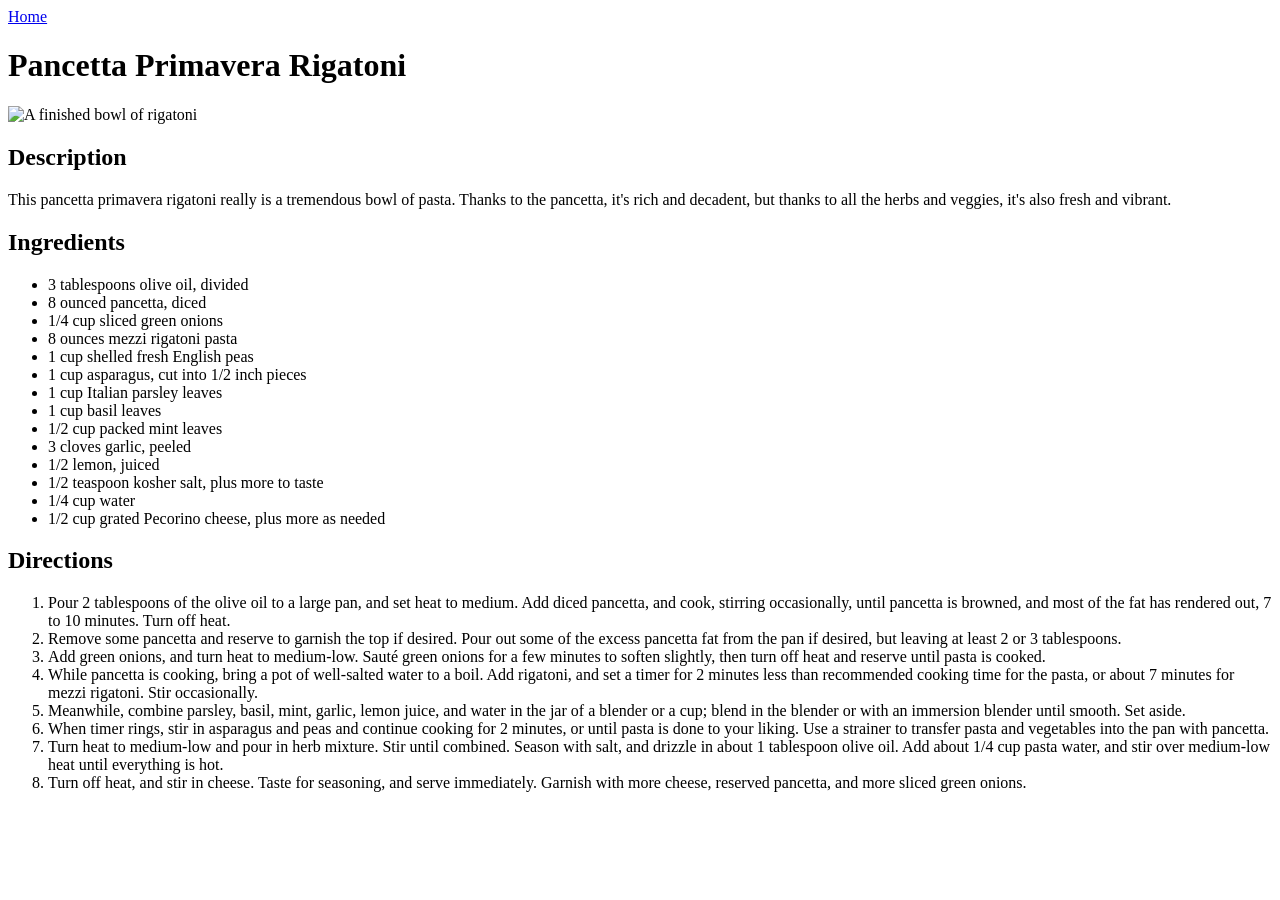
==== recipes/pancetta-primavera-rigatoni.html @ 2cff08b9 "Add three recipes and links to them in index.html Added three different recipes to their own directo" ====
<!DOCTYPE html>

<html lang="en">
    <head>
        <title>Pancetta Primavera Rigatoni</title>
        <meta charset="utf-8">
    </head>

    <body>
        <a href="../index.html">Home</a>
        <h1>Pancetta Primavera Rigatoni</h1>
        <img src="https://www.allrecipes.com/thmb/ePS9rUti70TaOJ8KEnDH-vinM6M=/750x0/filters:no_upscale():max_bytes(150000):strip_icc()/8637817_Pancetta-Primavera-Rigatoni_John-Mitzewich_4x3-35f4f7c8793b41438a5fd24563c3619f.jpg"
        alt="A finished bowl of rigatoni" width="400">
        <h2>Description</h2>
        <p>This pancetta primavera rigatoni really is a tremendous bowl of pasta.
            Thanks to the pancetta, it's rich and decadent, but thanks to all the herbs and veggies, it's also fresh and vibrant.</p>
        <h2>Ingredients</h2>
        <ul>
            <li>3 tablespoons olive oil, divided</li>
            <li>8 ounced pancetta, diced</li>
            <li>1/4 cup sliced green onions</li>
            <li>8 ounces mezzi rigatoni pasta</li>
            <li>1 cup shelled fresh English peas</li>
            <li>1 cup asparagus, cut into 1/2 inch pieces</li>
            <li>1 cup Italian parsley leaves</li>
            <li>1 cup basil leaves</li>
            <li>1/2 cup packed mint leaves</li>
            <li>3 cloves garlic, peeled</li>
            <li>1/2 lemon, juiced</li>
            <li>1/2 teaspoon kosher salt, plus more to taste</li>
            <li>1/4 cup water</li>
            <li>1/2 cup grated Pecorino cheese, plus more as needed</li>
        </ul>
        <h2>Directions</h2>
        <ol>
            <li>Pour 2 tablespoons of the olive oil to a large pan, and set heat to medium.
                Add diced pancetta, and cook, stirring occasionally, until pancetta is browned, and most of the fat has rendered out, 7 to 10 minutes.
                Turn off heat.</li>
            <li>Remove some pancetta and reserve to garnish the top if desired.
                Pour out some of the excess pancetta fat from the pan if desired, but leaving at least 2 or 3 tablespoons. </li>
            <li>Add green onions, and turn heat to medium-low. Sauté green onions for a few minutes to soften slightly,
                then turn off heat and reserve until pasta is cooked.</li>
            <li>While pancetta is cooking, bring a pot of well-salted water to a boil.
                Add rigatoni, and set a timer for 2 minutes less than recommended cooking time for the pasta, or about 7 minutes for mezzi rigatoni.
                Stir occasionally.</li>
            <li>Meanwhile, combine parsley, basil, mint, garlic, lemon juice, and water in the jar of a blender or a cup;
                blend in the blender or with an immersion blender until smooth. Set aside.</li>
            <li>When timer rings, stir in asparagus and peas and continue cooking for 2 minutes, or until pasta is done to your liking.
                Use a strainer to transfer pasta and vegetables into the pan with pancetta. </li>
            <li>Turn heat to medium-low and pour in herb mixture. Stir until combined. Season with salt, and drizzle in about 1 tablespoon olive oil.
                Add about 1/4 cup pasta water, and stir over medium-low heat until everything is hot.</li>
            <li>Turn off heat, and stir in cheese. Taste for seasoning, and serve immediately.
                Garnish with more cheese, reserved pancetta, and more sliced green onions.</li>
        </ol>
    </body>
</html>
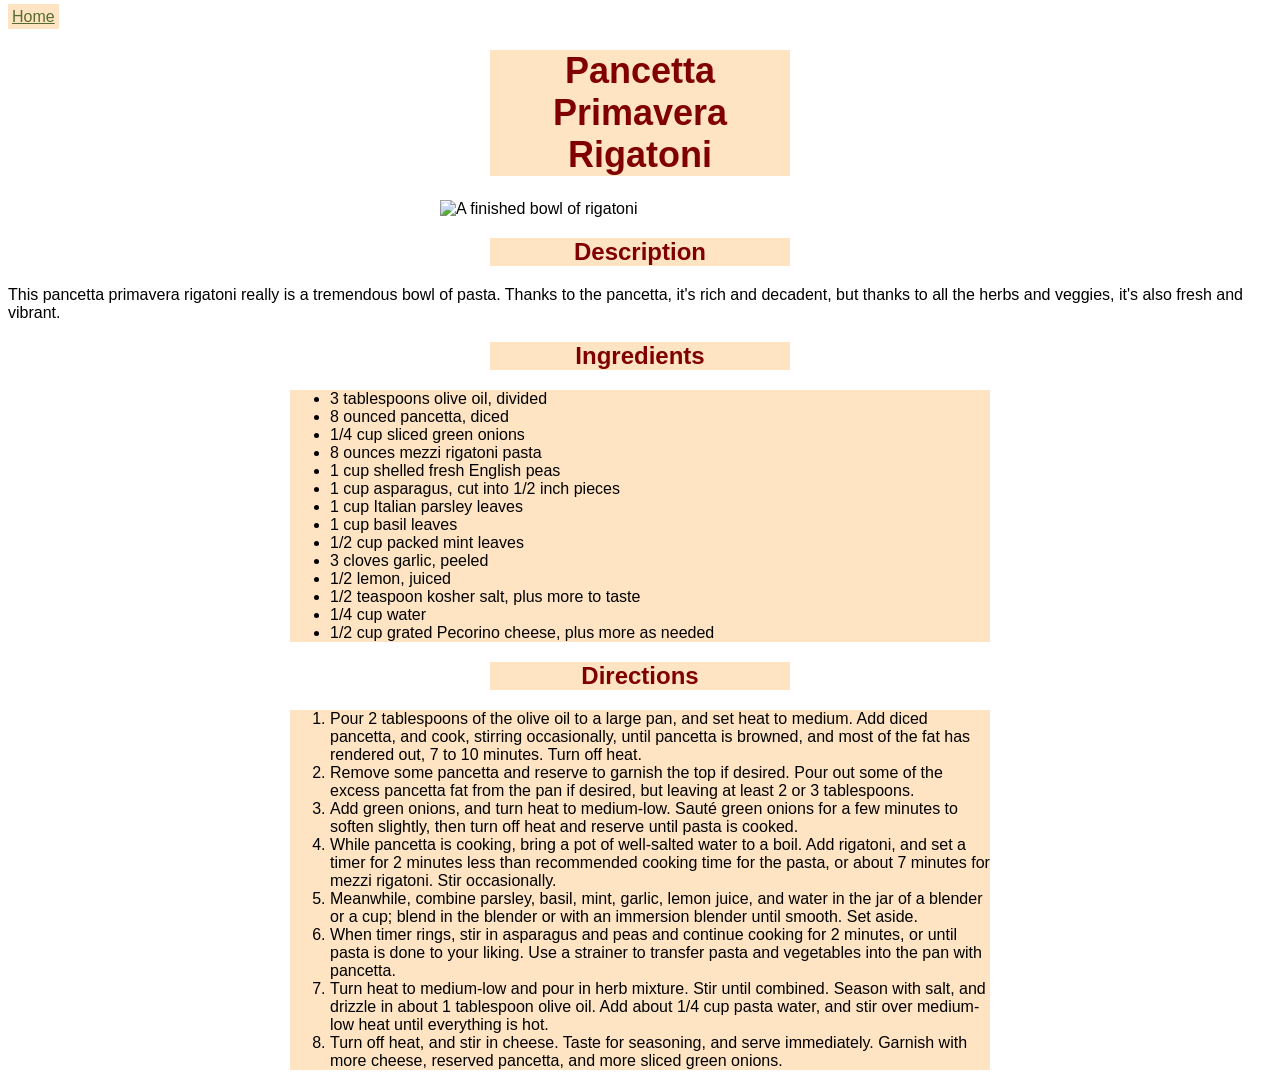
==== commit 4c644b24: "Create stylesheet and style pages accordingly This commit creates styles.css, giving some simple for" ====
--- a/recipes/pancetta-primavera-rigatoni.html
+++ b/recipes/pancetta-primavera-rigatoni.html
@@ -4,10 +4,11 @@
     <head>
         <title>Pancetta Primavera Rigatoni</title>
         <meta charset="utf-8">
+        <link rel="stylesheet" href="../styles.css">
     </head>
 
     <body>
-        <a href="../index.html">Home</a>
+        <a href="../index.html" class="home-button">Home</a>
         <h1>Pancetta Primavera Rigatoni</h1>
         <img src="https://www.allrecipes.com/thmb/ePS9rUti70TaOJ8KEnDH-vinM6M=/750x0/filters:no_upscale():max_bytes(150000):strip_icc()/8637817_Pancetta-Primavera-Rigatoni_John-Mitzewich_4x3-35f4f7c8793b41438a5fd24563c3619f.jpg"
         alt="A finished bowl of rigatoni" width="400">
--- a/styles.css
+++ b/styles.css
@@ -0,0 +1,60 @@
+* {
+    font-family: Tahoma, Verdana, sans-serif;
+    box-sizing: border-box;
+}
+
+h1 {
+    font-size: 36px;
+    color: maroon;
+    text-align: center;
+}
+
+h2 {
+    font-size: 24px;
+}
+
+.desc, ul, ol {
+    width: 700px;
+}
+
+h1, h2 {
+    color: maroon;
+    width: 300px;
+}
+
+h1, h2, .desc {
+    text-align: center;
+}
+
+h1, h2, .desc, ul, ol, img {
+    margin-left: auto;
+    margin-right: auto;
+}
+
+.links {
+    width: 500px;
+    margin-top: 32px;
+    border: solid maroon 2px;
+}
+
+.home-button {
+    padding: 4px;
+}
+
+h1, h2, ul, ol, .desc, .home-button {
+    background-color: bisque;
+}
+
+a:link {
+    color: darkolivegreen;
+}
+
+a:visited {
+    color: brown;
+}
+
+img {
+    width: 400px;
+    height: auto;
+    display: block;
+}
